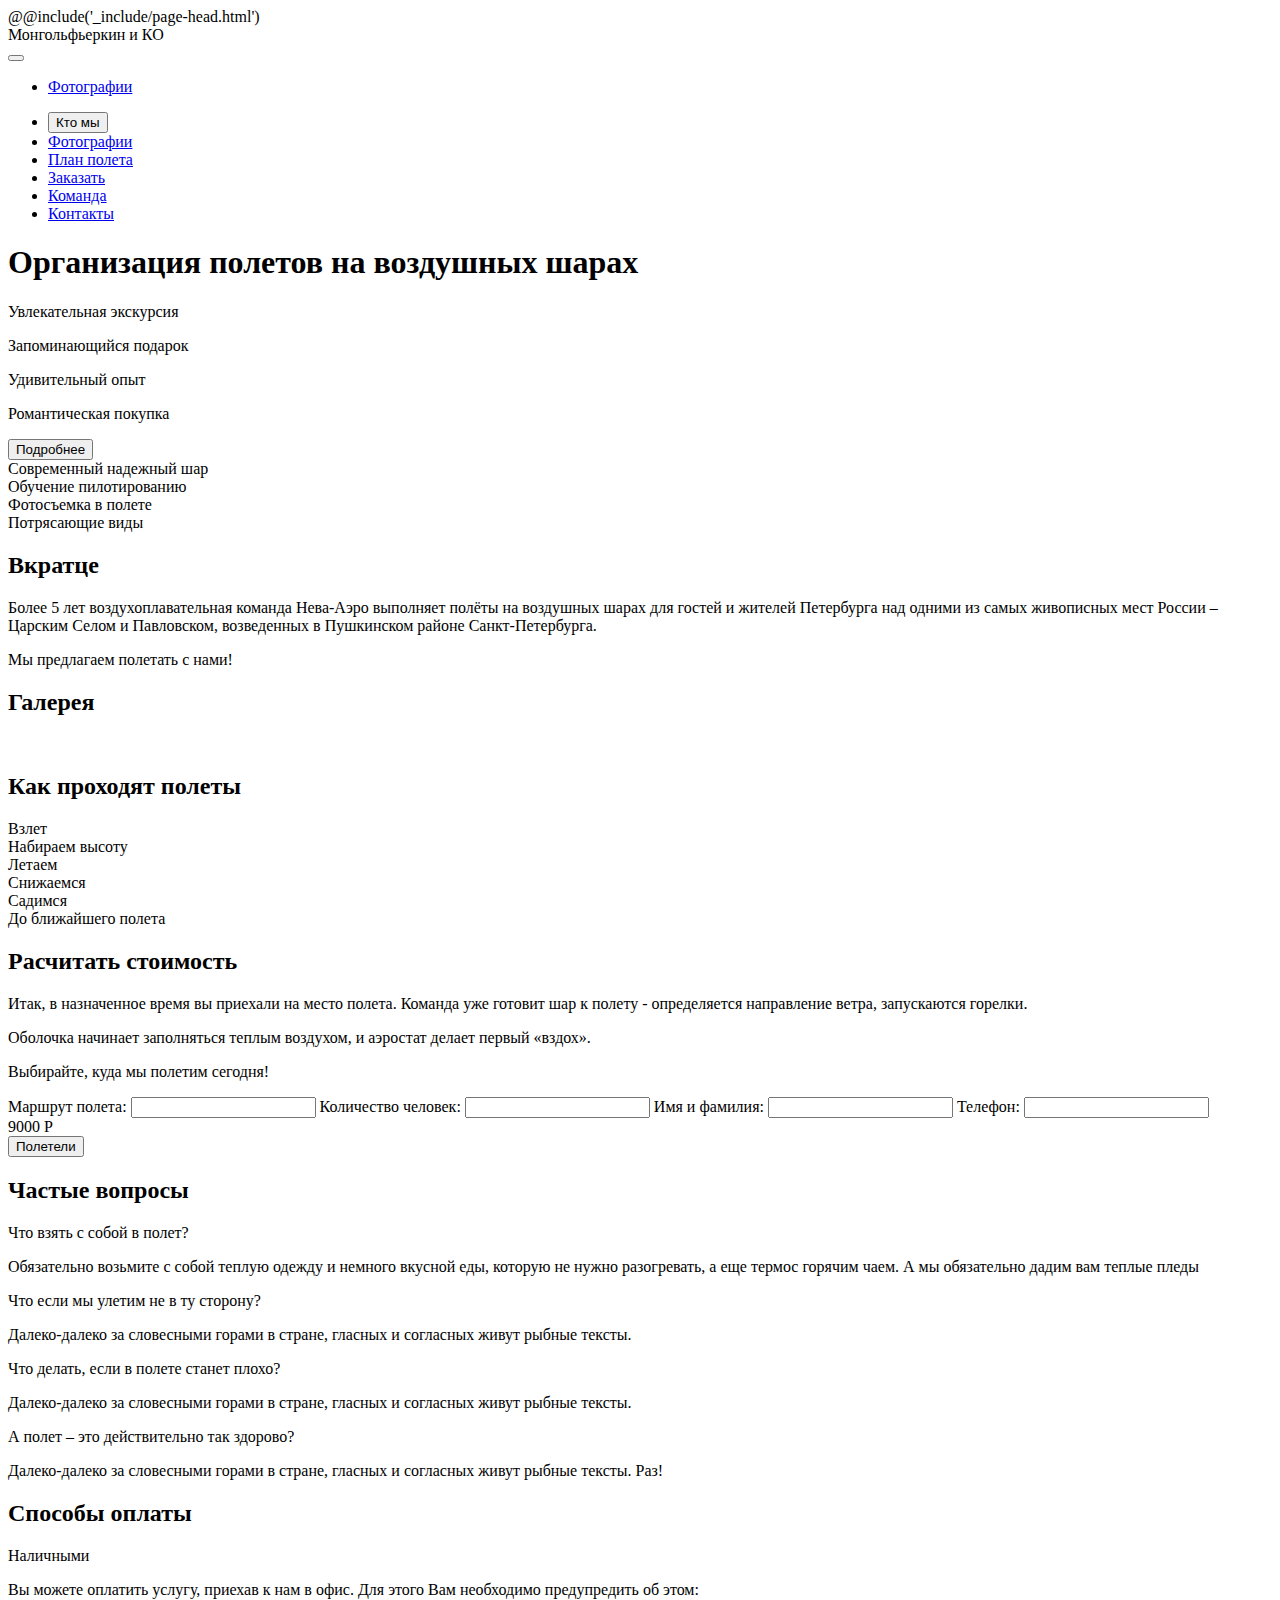
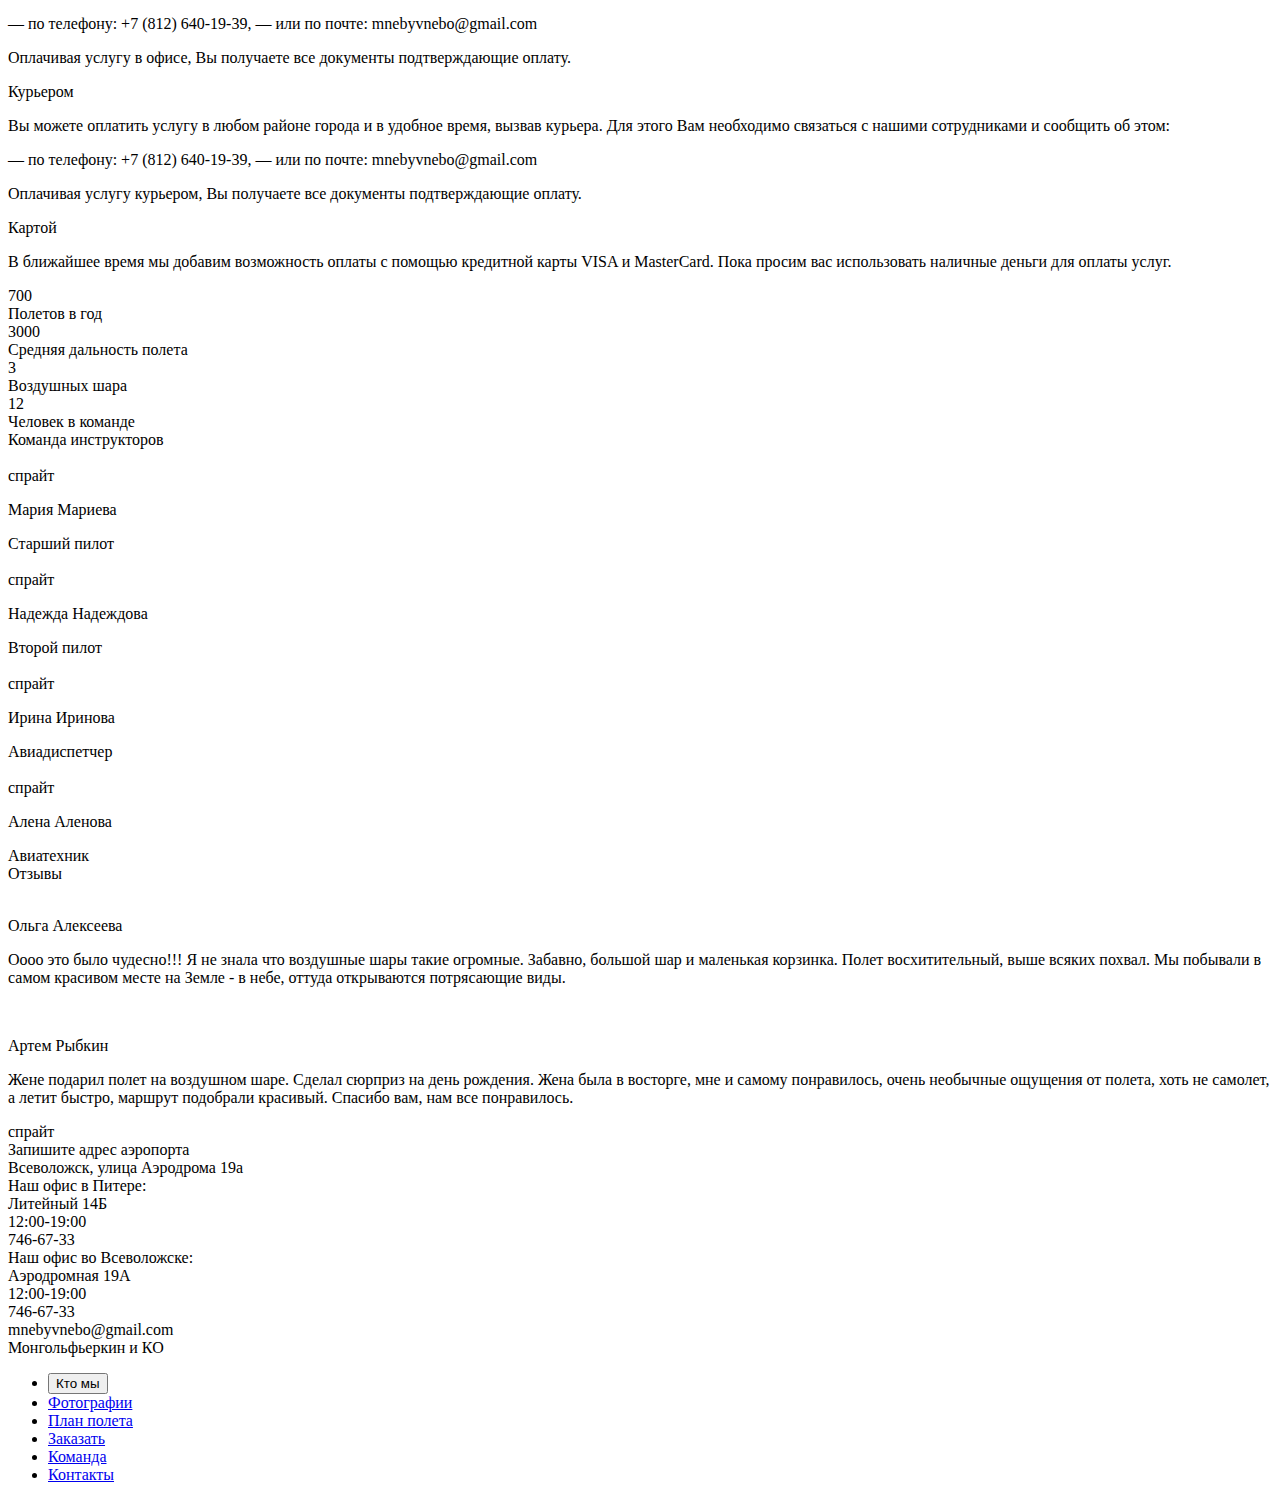
==== src/index.html @ eec4b6b3 "текст вашего сообщения о том, что изменено" ====
<!DOCTYPE html>
<html lang="ru" class="no-js">
<head>
  @@include('_include/page-head.html')
  <title>Document</title>
</head>
<body>

<header class="page-header">
  <div class="page-header__wrap">
    <div class="page-header__container container">
      <div class="page-header__logo logo">Монгольфьеркин и КО</div>

      <button class="page-header__nav-toggle main-nav__toggle"></button>

    <nav class="toggle-nav">
    <ul class="toggle-nav__list">
       <li class="toggle-nav__item"><a href="#" class="toggle-nav__link">Фотографии</a></li>
     </ul>
      </nav>
      
      <nav class="page-header__nav main-nav">
      <ul class="main-nav__list">
       <li class="main-nav__item"><a href="#contacts" class="main-nav__link"><button class='btn'>Кто мы</button></a></li>
       <li class="main-nav__item"><a href="#comment" class="main-nav__link">Фотографии</a></li>
       <li class="main-nav__item"><a href="#price" class="main-nav__link">План полета</a></li>
       <li class="main-nav__item"><a href="#share" class="main-nav__link">Заказать</a></li>
       <li class="main-nav__item"><a href="#trace" class="main-nav__link">Команда</a></li> 
       <li class="main-nav__item"><a href="#trace" class="main-nav__link">Контакты</a></li> 
     </ul>
   </nav>

  </div>
  </div>
</header>

<section class="fly-ball">
  <div class="fly-ball__container container">
    <h1 class="fly-ball__title title title--white">Организация полетов на воздушных шарах</h1>
    <p class="fly-ball__text fly-ball__text--up-left">Увлекательная экскурсия</p>
    <p class="fly-ball__text fly-ball__text--up-right">Запоминающийся подарок</p>
    <p class="fly-ball__text fly-ball__text--down-left">Удивительный опыт</p>
    <p class="fly-ball__text fly-ball__text--down-right">Романтическая покупка</p>
    <button class="fly-ball__btn btn">Подробнее</button>
    <div class="fly-ball__arrow"></div>
  </div>
</section>

<section class="about">
<div class="about__container container">
  <div class="about__text"><div class="about-1"></div>Современный надежный шар</div>
  <div class="about__text"><div class="about-2"></div>Обучение пилотированию</div>
  <div class="about__text"><div class="about-3"></div>Фотосъемка в полете</div>
  <div class="about__text"><div class="about-4"></div>Потрясающие виды</div>
</div>  
</section>

<section class="shortly">
<div class="shortly__container container">
  <h2 class="shortly__title title"><span class="title--border">Вкра</span>тце</h2>
  <div class="shortly__wrap">
    <p class="shortly__text">Более 5 лет воздухоплавательная команда Нева-Аэро выполняет полёты на воздушных шарах для гостей и жителей Петербурга над одними из самых живописных мест России – Царским Селом и Павловском, возведенных в Пушкинском районе Санкт-Петербурга. 
</p>  
    <p class="shortly__text">Мы предлагаем полетать с нами!</p>  
  </div>
  <div class="shortly__video"></div>
 </div> 
</section>

<section class="album">
<div class="album__container container">
  <h2 class="album__title title">Галерея</h2>
  <img src="#" alt="">
  <img src="#" alt="">
  <img src="#" alt="">
  <img src="#" alt="">
</div>  
</section>

<section class="work">
<div class="work__container container">
  <h2 class="work__title title">Как про<span class="title--border">ходят</span> полеты</h2>
  <div class="work__text">Взлет</div>
  <div class="work__text">Набираем высоту</div>
  <div class="work__text">Летаем</div>
  <div class="work__text">Снижаемся</div>
  <div class="work__text">Садимся</div>
  <div class="work__map"></div>
  <div class="work__wrap"> 
  <div class="work__time">До ближайшего полета</div>
  </div> 
</div>  
</section>

<section class="price">
<div class="price__container container">
  <h2 class="price__title title">Расчитать стоимость</h2>
  <div class="price__wrap-text">
    <p class="price__text">Итак, в назначенное время вы приехали на место полета. Команда уже готовит шар к полету - определяется направление ветра, запускаются горелки.
</p>
    <p class="price__text">Оболочка начинает заполняться теплым воздухом, и аэростат делает первый «вздох». </p>
    <p class="price__text">Выбирайте, куда мы полетим сегодня!</p>
  </div>
  <div class="price__wrap">
  <span class="price__text">Маршрут полета:</span>
  <input type="text">
  <span class="price__text">Количество человек:</span>
  <input type="text">
  <span class="price__text">Имя и фамилия:</span>
  <input type="text">
  <span class="price__text">Телефон:</span>
  <input type="text">
  <div class="price__wrap">
    <div class="price__rub">9000 Р</div>
    <button class="price__btn btn btn--blue">Полетели</button>
  </div>
  </div>
</div>  
</section>

<section class="question">
<div class="question__container container">
  <div class="question__wrap">
    <h2 class="question__title title">Частые вопросы</h2>
    <p class="question__issue"> Что взять с собой в полет?
      <p class="question__answer">Обязательно возьмите с собой теплую одежду и немного вкусной еды, которую не нужно разогревать, а еще термос горячим чаем. А мы обязательно дадим вам теплые пледы</p>
    </p>
    <p class="question__issue">Что если мы улетим не в ту сторону?
      <p class="question__answer">Далеко-далеко за словесными горами в стране, гласных и согласных живут рыбные тексты.</p>
    </p>
    <p class="question__issue">Что делать, если в полете станет плохо?
      <p class="question__answer">Далеко-далеко за словесными горами в стране, гласных и согласных живут рыбные тексты.</p>
    </p>
    <p class="question__issue">А полет – это действительно так здорово?
      <p class="question__answer">Далеко-далеко за словесными горами в стране, гласных и согласных живут рыбные тексты. Раз!</p>
    </p>
  </div>
 </div> 
</section>

<section class="pay">
<div class="pay__container container">
  <h2 class="pay__title title">Способы оплаты</h2>
  <p class="pay__main-text">Наличными</p>
  <p class="pay__small-text">Вы можете оплатить услугу,  приехав к нам в офис. Для этого Вам необходимо предупредить об этом:</p>
  <p class="pay__small-text">— по телефону: +7 (812) 640-19-39,
— или по почте: 
    mnebyvnebo@gmail.com</p>
  <p class="pay__small-text">Оплачивая услугу в офисе, Вы получаете все документы подтверждающие оплату.</p>

  <p class="pay__main-text">Курьером</p>
  <p class="pay__small-text">Вы можете оплатить услугу в любом районе города и в удобное время, вызвав курьера. Для этого Вам необходимо связаться с нашими сотрудниками и сообщить об этом:</p>
  <p class="pay__small-text">— по телефону: +7 (812) 640-19-39,
— или по почте: 
    mnebyvnebo@gmail.com</p>
  <p class="pay__small-text">Оплачивая услугу курьером, Вы получаете все документы подтверждающие оплату.</p>

  <p class="pay__main-text">Картой</p>
  <p class="pay__small-text">В ближайшее время мы добавим возможность оплаты с помощью кредитной карты VISA и MasterCard. Пока просим вас использовать наличные деньги для оплаты услуг.</p>
</div>  
</section>

<section class="balloon">
<div class="balloon__container container">
  <div class="balloon__banner">
    <div class="balloon__inner">
      <div class="balloon__circle">
        <div class="balloon__number">700</div>
      </div>
      <div class="balloon__text">Полетов в год</div>
    </div>
    <div class="balloon__inner">
      <div class="balloon__circle">
        <div class="balloon__number">3000</div>
      </div>
      <div class="balloon__text">Средняя дальность полета</div>
    </div>
    <div class="balloon__inner">
      <div class="balloon__circle">
        <div class="balloon__number">3</div>
      </div>
      <div class="balloon__text">Воздушных шара</div>
    </div>
    <div class="balloon__inner">
      <div class="balloon__circle">
        <div class="balloon__number">12</div>
      </div>
      <div class="balloon__text">Человек в команде</div>
    </div>
  </div>
</div>  
</section>

<section class="instructor">
<div class="instructor__container container">
  <div class="instructor__title title">Команда инструкторов</div>
  <div class="instructor__wrap">
    <img src="" alt="" class="instructor__img">
    <div class="instructor__circle">спрайт</div>
    <p class="instructor__name">Мария Мариева</p>
    <span class="instructor__personal">Старший пилот</span>
  </div>
  <div class="instructor__wrap">
    <img src="" alt="" class="instructor__img">
    <div class="instructor__circle">спрайт</div>
    <p class="instructor__name">Надежда Надеждова</p>
    <span class="instructor__personal">Второй пилот</span>
  </div>
  <div class="instructor__wrap">
    <img src="" alt="" class="instructor__img">
    <div class="instructor__circle">спрайт</div>
    <p class="instructor__name">Ирина Иринова</p>
    <span class="instructor__personal">Авиадиспетчер</span>
  </div>
  <div class="instructor__wrap">
    <img src="" alt="" class="instructor__img">
    <div class="instructor__circle">спрайт</div>
    <p class="instructor__name">Алена Аленова</p>
    <span class="instructor__personal">Авиатехник</span>
  </div>
</div>  
</section>

<section class="comment">
<div class="comment__container container">
  <div class="comment__title title">Отзывы</div>
  <div class="comment__wrap">
    <img src="" alt="" class="comment__img">
    <p class="comment__name">Ольга Алексеева</p>
    <p class="comment__text">Оооо это было чудесно!!! Я не знала что воздушные шары такие огромные. Забавно, большой шар и маленькая корзинка. Полет восхитительный, выше всяких похвал. Мы побывали в самом красивом месте на Земле - в небе, оттуда открываются потрясающие виды.</p>
  </div>
  <div class="comment__wrap">
    <img src="" alt="" class="comment__img">
    <p class="comment__name">Артем Рыбкин</p>
    <p class="comment__text">Жене подарил полет на воздушном шаре. Сделал сюрприз на день рождения. Жена была в восторге, мне и самому понравилось, очень необычные ощущения от полета, хоть не самолет, а летит быстро, маршрут подобрали красивый. Cпасибо вам, нам все понравилось.</p>
  </div>
</div>  
</section>

<footer class="page-footer">
<div class="page-footer__container container">
  <div class="page-footer__wrap">
  <div class="page-footer__inner">
    <div class="page-footer__quadro">спрайт</div>
    <div class="page-footer__main-text">Запишите адрес аэропорта</div>
    <div class="page-footer__small-text">Всеволожск, улица Аэродрома 19а</div>
   </div>
   <div class="page-footer__inner"> 
    <div class="page-footer__"></div>
    <div class="page-footer__main-text">Наш офис в Питере:</div>
    <div class="page-footer__small-text">Литейный 14Б</div>
    <div class="page-footer__time-text">12:00-19:00</div>
    <div class="page-footer__phone-text">746-67-33</div>
   </div> 
   <div class="page-footer__inner"> 
    <div class="page-footer__"></div>
    <div class="page-footer__main-text">Наш офис во Всеволожске:</div>
    <div class="page-footer__small-text">Аэродромная 19А</div>
    <div class="page-footer__time-text">12:00-19:00</div>
    <div class="page-footer__phone-text">746-67-33</div>
   </div> 
   <div class="page-footer__inner">
     <div class="page-footer__mail">mnebyvnebo@gmail.com</div>
     <div class="page-footer__social"></div>
   </div>
  </div>

   <div class="page-footer__line">
     <div class="page-footer__logo logo">Монгольфьеркин и КО</div>
      <nav class="page-footer__nav main-nav">
      <ul class="main-nav__list">
       <li class="main-nav__item"><a href="#contacts" class="main-nav__link"><button class='btn'>Кто мы</button></a></li>
       <li class="main-nav__item"><a href="#comment" class="main-nav__link">Фотографии</a></li>
       <li class="main-nav__item"><a href="#price" class="main-nav__link">План полета</a></li>
       <li class="main-nav__item"><a href="#share" class="main-nav__link">Заказать</a></li>
       <li class="main-nav__item"><a href="#trace" class="main-nav__link">Команда</a></li> 
       <li class="main-nav__item"><a href="#trace" class="main-nav__link">Контакты</a></li> 
     </ul>
   </nav>
  </div> 
</footer>

<script src="js/script.min.js"></script>
</body>
</html>
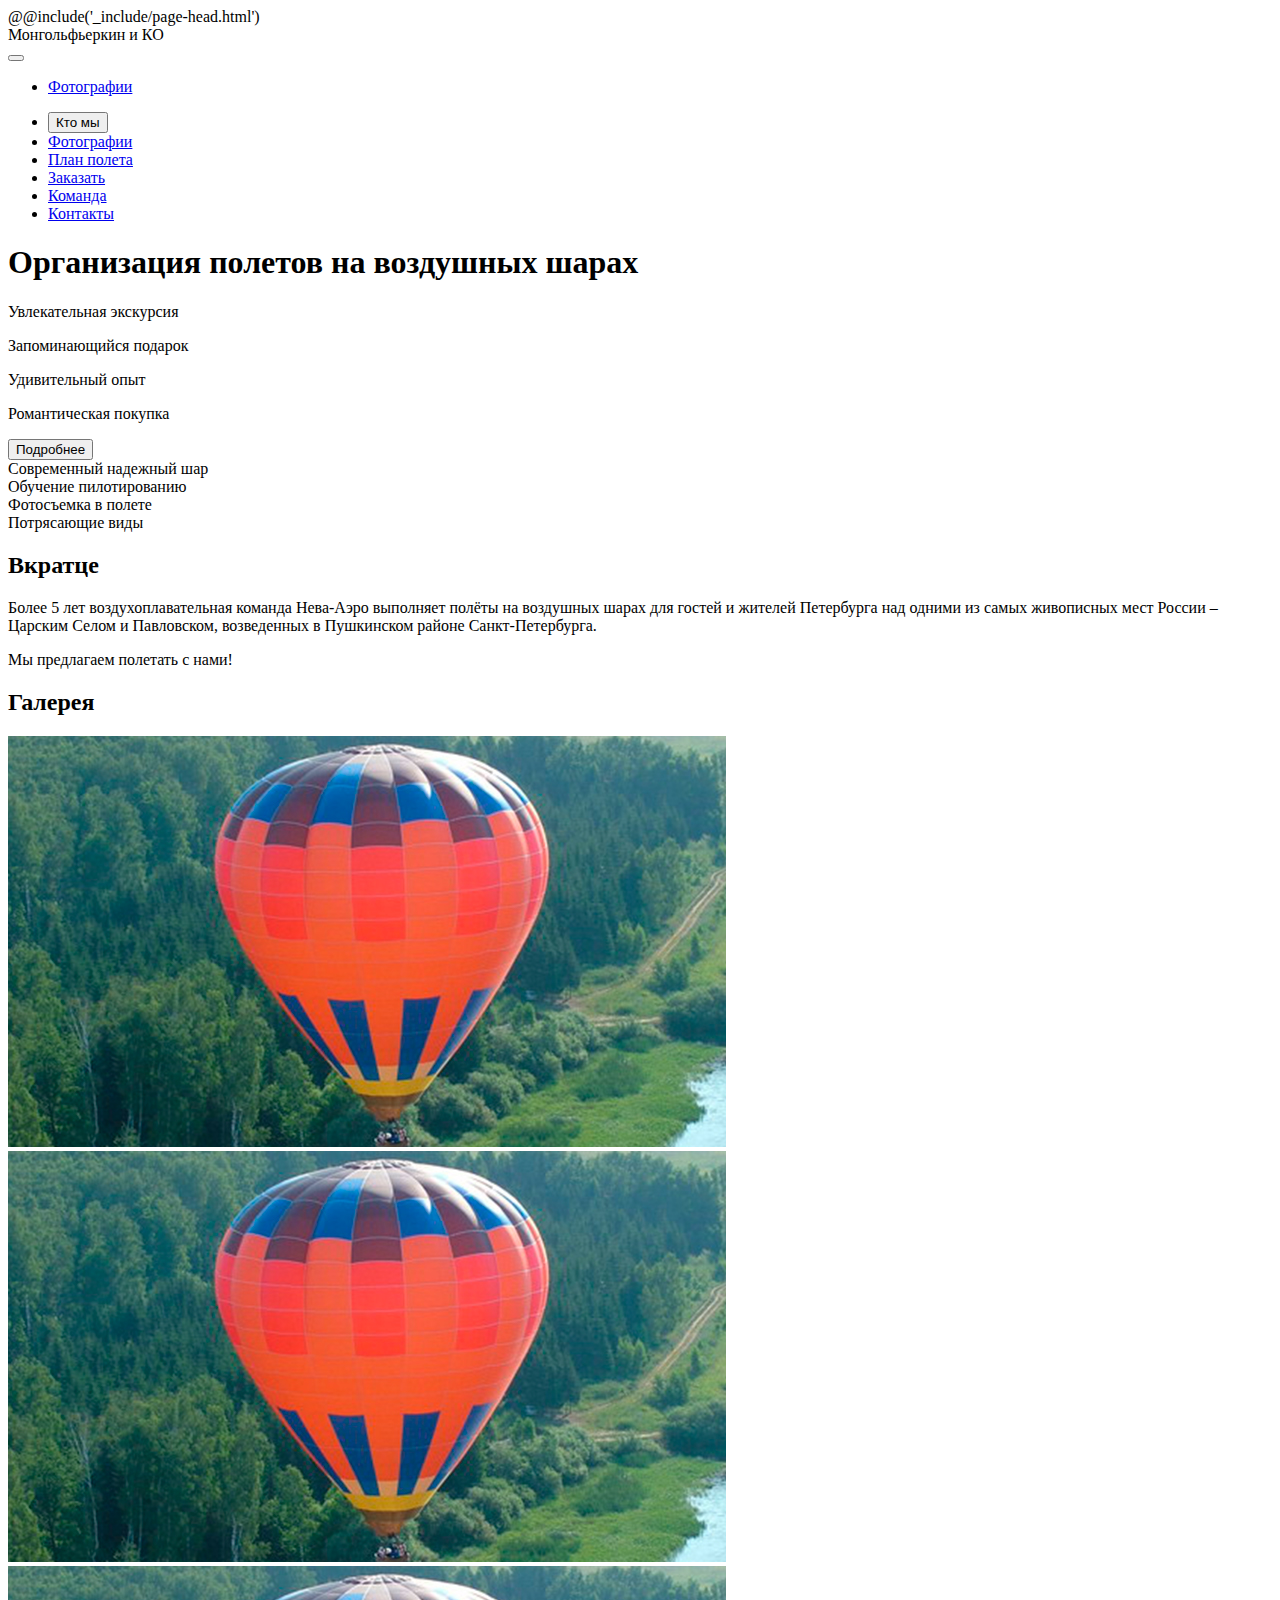
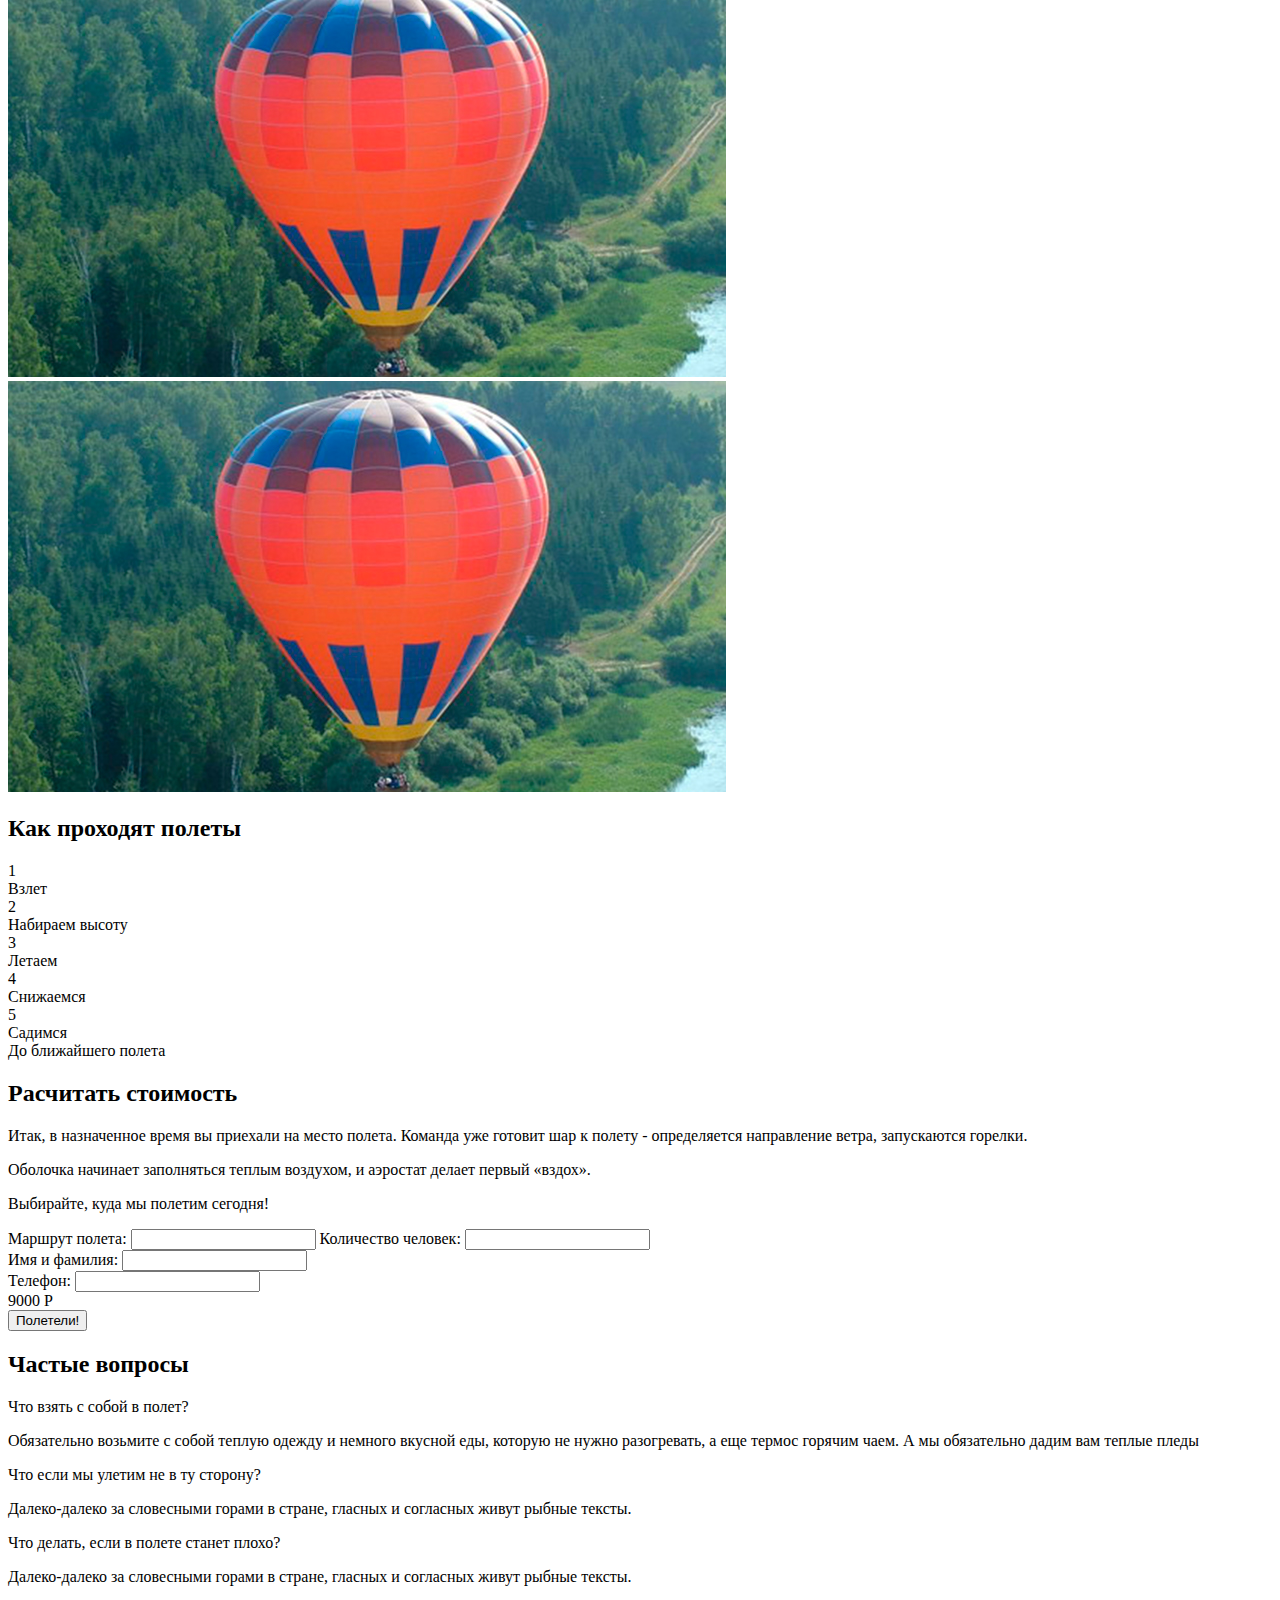
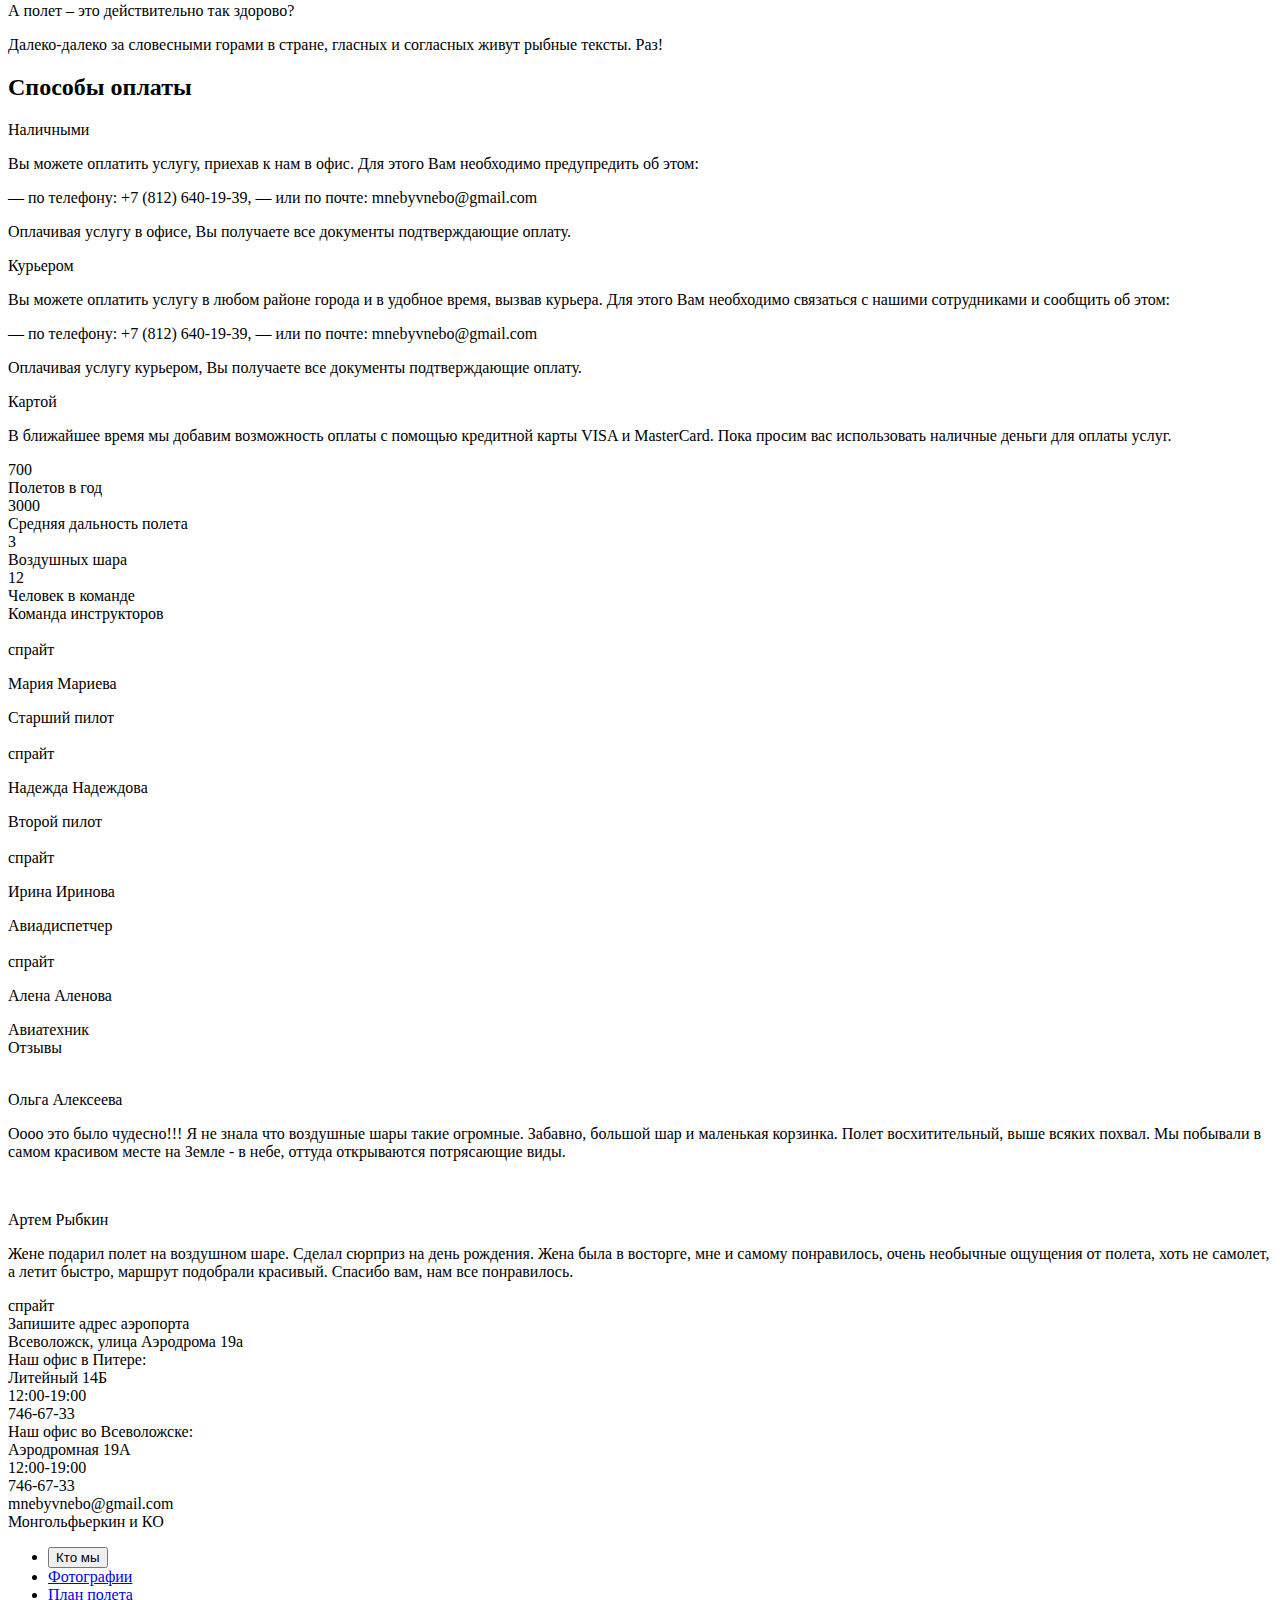
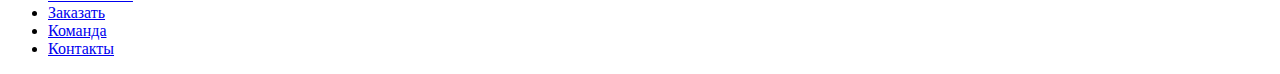
==== commit 53849c7a: "блоки pay & ballon, убрала бургер - для мобильной версии" ====
--- a/src/index.html
+++ b/src/index.html
@@ -2,7 +2,7 @@
 <html lang="ru" class="no-js">
 <head>
   @@include('_include/page-head.html')
-  <title>Document</title>
+  <title>Аэростат</title>
 </head>
 <body>
 
@@ -70,31 +70,48 @@
 <section class="album">
 <div class="album__container container">
   <h2 class="album__title title">Галерея</h2>
-  <img src="#" alt="">
-  <img src="#" alt="">
-  <img src="#" alt="">
-  <img src="#" alt="">
+  <div id='pic-carousel'>
+
+  <div class="album__wrap">
+    <img src="img/album-sm-1.jpg" alt="SM">
+  </div>
+
+  <div class="album__wrap">
+    <img src="img/album-sm-1.jpg" alt="SM">
+  </div>
+
+  <div class="album__wrap">
+    <img src="img/album-sm-1.jpg" alt="SM">
+  </div>
+
+  <div class="album__wrap">
+    <img src="img/album-sm-1.jpg" alt="SM">
+  </div>
+
+  </div>
 </div>  
 </section>
 
 <section class="work">
 <div class="work__container container">
-  <h2 class="work__title title">Как про<span class="title--border">ходят</span> полеты</h2>
-  <div class="work__text">Взлет</div>
-  <div class="work__text">Набираем высоту</div>
-  <div class="work__text">Летаем</div>
-  <div class="work__text">Снижаемся</div>
-  <div class="work__text">Садимся</div>
-  <div class="work__map"></div>
-  <div class="work__wrap"> 
+  <h2 class="work__title title title--center">Как про<span class="title--border">ходят</span> полеты</h2>
+  <div class="work__text"><div class="fly"><span class="work__number">1</div>Взлет</div>
+  <div class="work__text"><div class="fly"><span class="work__number">2</div>Набираем высоту</div>
+  <div class="work__text"><div class="fly"><span class="work__number">3</div>Летаем</div>
+  <div class="work__text"><div class="fly"><span class="work__number">4</div>Снижаемся</div>
+  <div class="work__text"><div class="fly"><span class="work__number">5</div>Садимся</div>
+  </div> 
+  <div class="work__map">
+    <div class="work__wrap"> 
   <div class="work__time">До ближайшего полета</div>
   </div> 
-</div>  
+  </div>
+ 
 </section>
 
 <section class="price">
 <div class="price__container container">
-  <h2 class="price__title title">Расчитать стоимость</h2>
+  <h2 class="price__title title"><span class="title--border">Расч</span>итать стоимость</h2>
   <div class="price__wrap-text">
     <p class="price__text">Итак, в назначенное время вы приехали на место полета. Команда уже готовит шар к полету - определяется направление ветра, запускаются горелки.
 </p>
@@ -106,13 +123,13 @@
   <input type="text">
   <span class="price__text">Количество человек:</span>
   <input type="text">
-  <span class="price__text">Имя и фамилия:</span>
-  <input type="text">
-  <span class="price__text">Телефон:</span>
-  <input type="text">
-  <div class="price__wrap">
+  <span class="price__text"><div class="price-personal"></div>Имя и фамилия:</span>
+  <input type="text" class="price__personal">
+  <span class="price__text"><div class="price-phone"></div>Телефон:</span>
+  <input type="text" class="price__personal">
+  <div class="price__wrap-price">
     <div class="price__rub">9000 Р</div>
-    <button class="price__btn btn btn--blue">Полетели</button>
+    <button class="price__btn btn btn--blue">Полетели!</button>
   </div>
   </div>
 </div>  
@@ -140,19 +157,19 @@
 
 <section class="pay">
 <div class="pay__container container">
-  <h2 class="pay__title title">Способы оплаты</h2>
+  <h2 class="pay__title title"><span class="title--border">Спос</span>обы оплаты</h2>
   <p class="pay__main-text">Наличными</p>
   <p class="pay__small-text">Вы можете оплатить услугу,  приехав к нам в офис. Для этого Вам необходимо предупредить об этом:</p>
-  <p class="pay__small-text">— по телефону: +7 (812) 640-19-39,
+  <p class="pay__small-text"><span class="pay__call-text">— по телефону: <span class="pay__call-text pay__call-text--italic">+7 (812) 640-19-39</span>,
 — или по почте: 
-    mnebyvnebo@gmail.com</p>
+    <span class="pay__call-text pay__call-text--italic">mnebyvnebo@gmail.com</span></span></p>
   <p class="pay__small-text">Оплачивая услугу в офисе, Вы получаете все документы подтверждающие оплату.</p>
 
   <p class="pay__main-text">Курьером</p>
   <p class="pay__small-text">Вы можете оплатить услугу в любом районе города и в удобное время, вызвав курьера. Для этого Вам необходимо связаться с нашими сотрудниками и сообщить об этом:</p>
-  <p class="pay__small-text">— по телефону: +7 (812) 640-19-39,
+  <p class="pay__small-text"><span class="pay__call-text">— по телефону: <span class="pay__call-text pay__call-text--italic">+7 (812) 640-19-39</span>,
 — или по почте: 
-    mnebyvnebo@gmail.com</p>
+    <span class="pay__call-text pay__call-text--italic">mnebyvnebo@gmail.com</span></p>
   <p class="pay__small-text">Оплачивая услугу курьером, Вы получаете все документы подтверждающие оплату.</p>
 
   <p class="pay__main-text">Картой</p>
@@ -162,7 +179,7 @@
 
 <section class="balloon">
 <div class="balloon__container container">
-  <div class="balloon__banner">
+  <!-- <div class="balloon__banner"> -->
     <div class="balloon__inner">
       <div class="balloon__circle">
         <div class="balloon__number">700</div>
@@ -187,7 +204,7 @@
       </div>
       <div class="balloon__text">Человек в команде</div>
     </div>
-  </div>
+  <!-- </div> -->
 </div>  
 </section>
 
